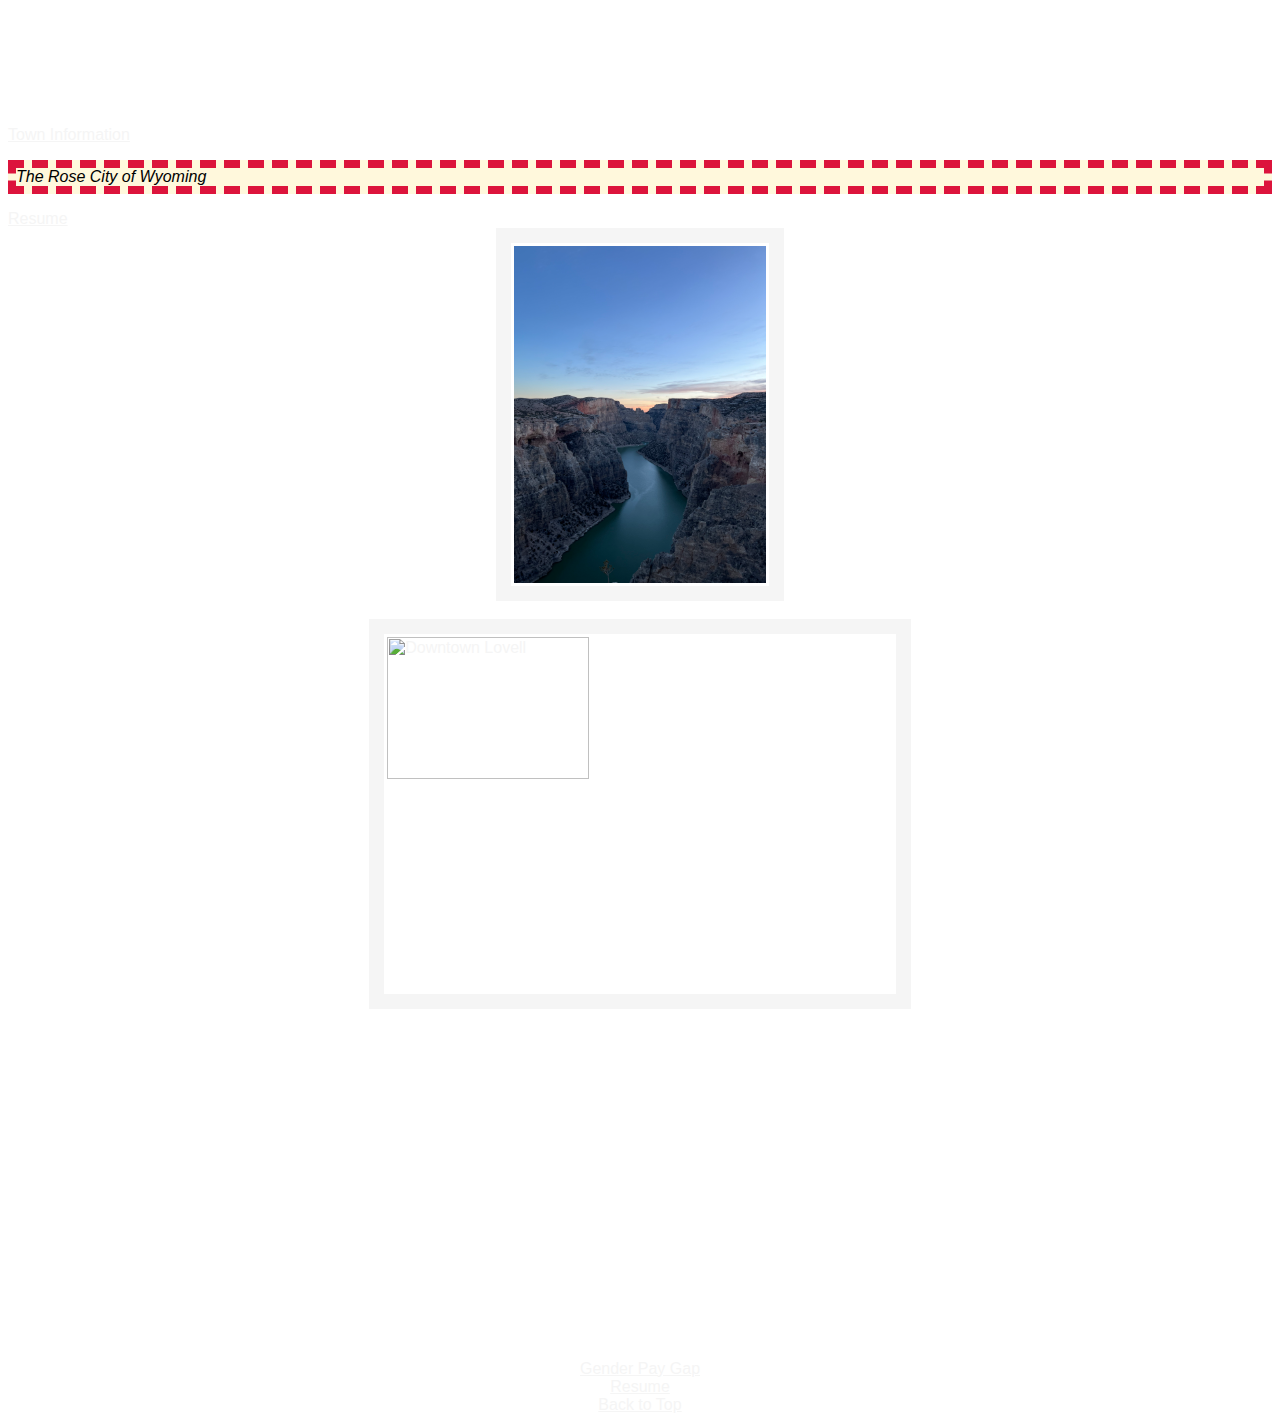
==== is 201 folder/index.html @ 7b89c259 "Add files via upload" ====
<head>
<title>My First Webpage</title>
<link rel="stylesheet" href="css/styles.css">
</head>
<body>
   <!--ALT/OPT Z for word wrap-->

    <h1 id="top">One of our Favorite Places</h1>
   <h5>Lovell Wyoming</h5>
   <a href="https://www.townoflovell.com/" target="_blank">Town Information</a>
   <p class = "rizz">The Rose City of Wyoming</p>
   <a href="html/resume.html">Resume</a>
   <a href="../index"
  
   <center>
    <img src="img/IMG_2736.jpeg" alt="Bighorn Canyon" width="20%">
    <br>
    <img src="https://cowboystatedaily.imgix.net/Lovell-Wyoming-chamber-7.1.23.jpg" alt="Downtown Lovell" width="40%"> 
    <br>
    <iframe width="560" height="315" src="https://www.youtube.com/embed/RDyM8wHyyt4?si=T7FO2_2Ib55meQrs" title="YouTube video player" frameborder="0" allow="accelerometer; autoplay; clipboard-write; encrypted-media; gyroscope; picture-in-picture; web-share" referrerpolicy="strict-origin-when-cross-origin" allowfullscreen></iframe>
    <center>
        <br>
        <a href="html/about.html">Gender Pay Gap</a>
        <br>
        <a href="html/resume.html">Resume</a>
    <br>
    <a href="#top">Back to Top</a>
</body>
---- is 201 folder/css/styles.css ----
body{
    background-image: url('https://img.pikbest.com/backgrounds/20200326/seamless-pattern-with-symmetric-geometric-lines-on-the-navy-blue-background--v_1732140jpg!w700wp') ;
    color: white;
    font-family:Verdana, Geneva, Tahoma, sans-serif 
}
h1{
    font-family:'Franklin Gothic Medium', 'Arial Narrow', Arial, sans-serif;
    text-align: center;
}
h5{
    text-align: center;
    font-style:italic;
    font-size: large;
}
a{
    color:whitesmoke
}
a:visited{
    color:white;
}
img{
    border: 15px solid whitesmoke;
    padding: 3px;
    margin: 5px; 
    /*centers stuff*/
    display: block;
    margin: auto ; 
}
.rizz{
    font-family:'Franklin Gothic Medium', 'Arial Narrow', Arial, sans-serif;
    color: black;
    background-color: cornsilk;
    border: 8px dashed crimson;
    font-size: 36 pt;
    font-style: italic;
}
.rizz:hover{
    font-family:'Lucida Sans', 'Lucida Sans Regular', 'Lucida Grande', 'Lucida Sans Unicode', Geneva, Verdana, sans-serif;
    color:cornsilk;
    font-size: 48 pt;
    background-color: crimson;
    border: black ;
}
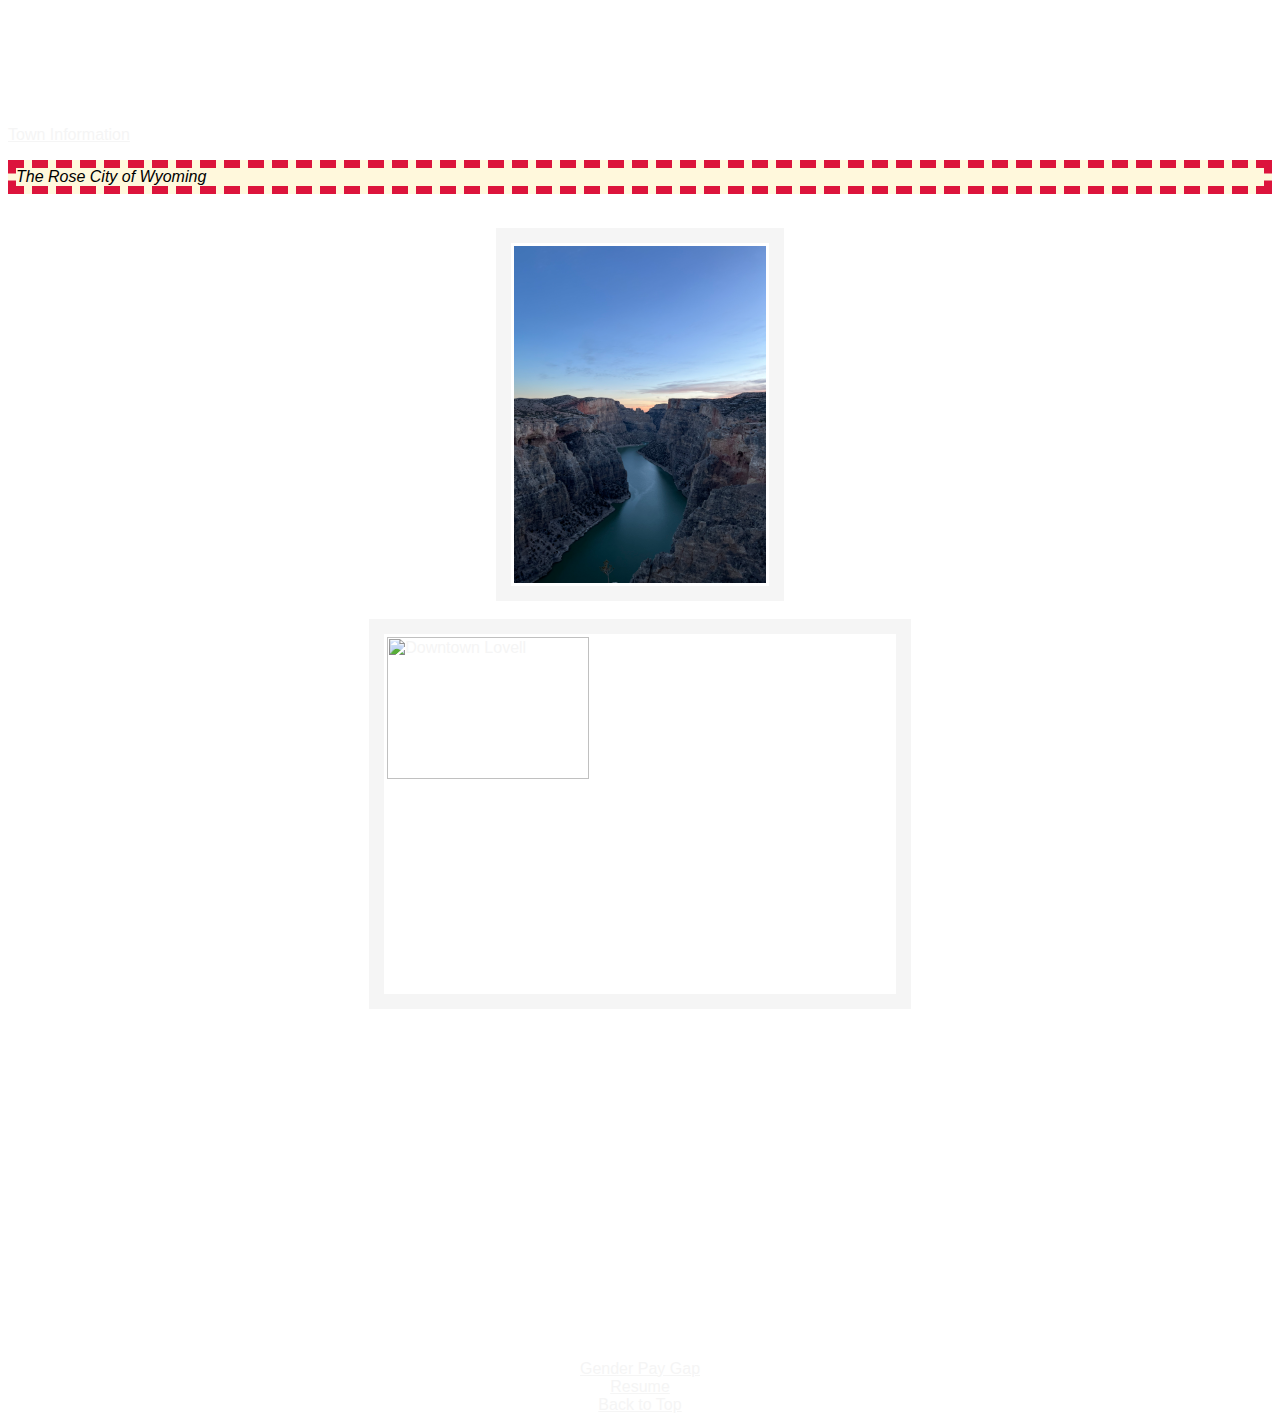
==== commit a0b46b5d: "Add files via upload" ====
--- a/is 201 folder/index.html
+++ b/is 201 folder/index.html
@@ -9,15 +9,16 @@
    <h5>Lovell Wyoming</h5>
    <a href="https://www.townoflovell.com/" target="_blank">Town Information</a>
    <p class = "rizz">The Rose City of Wyoming</p>
-   <a href="html/resume.html">Resume</a>
+   
    <a href="../index"
   
    <center>
+    <br>
     <img src="img/IMG_2736.jpeg" alt="Bighorn Canyon" width="20%">
     <br>
     <img src="https://cowboystatedaily.imgix.net/Lovell-Wyoming-chamber-7.1.23.jpg" alt="Downtown Lovell" width="40%"> 
     <br>
-    <iframe width="560" height="315" src="https://www.youtube.com/embed/RDyM8wHyyt4?si=T7FO2_2Ib55meQrs" title="YouTube video player" frameborder="0" allow="accelerometer; autoplay; clipboard-write; encrypted-media; gyroscope; picture-in-picture; web-share" referrerpolicy="strict-origin-when-cross-origin" allowfullscreen></iframe>
+    <iframe width="560" height="315" src="https://www.youtube.com/embed/RDyM8wHyyt4?si=l0S3oOdewcJNlYnp" title="YouTube video player" frameborder="0" allow="accelerometer; autoplay; clipboard-write; encrypted-media; gyroscope; picture-in-picture; web-share" referrerpolicy="strict-origin-when-cross-origin" allowfullscreen></iframe>
     <center>
         <br>
         <a href="html/about.html">Gender Pay Gap</a>
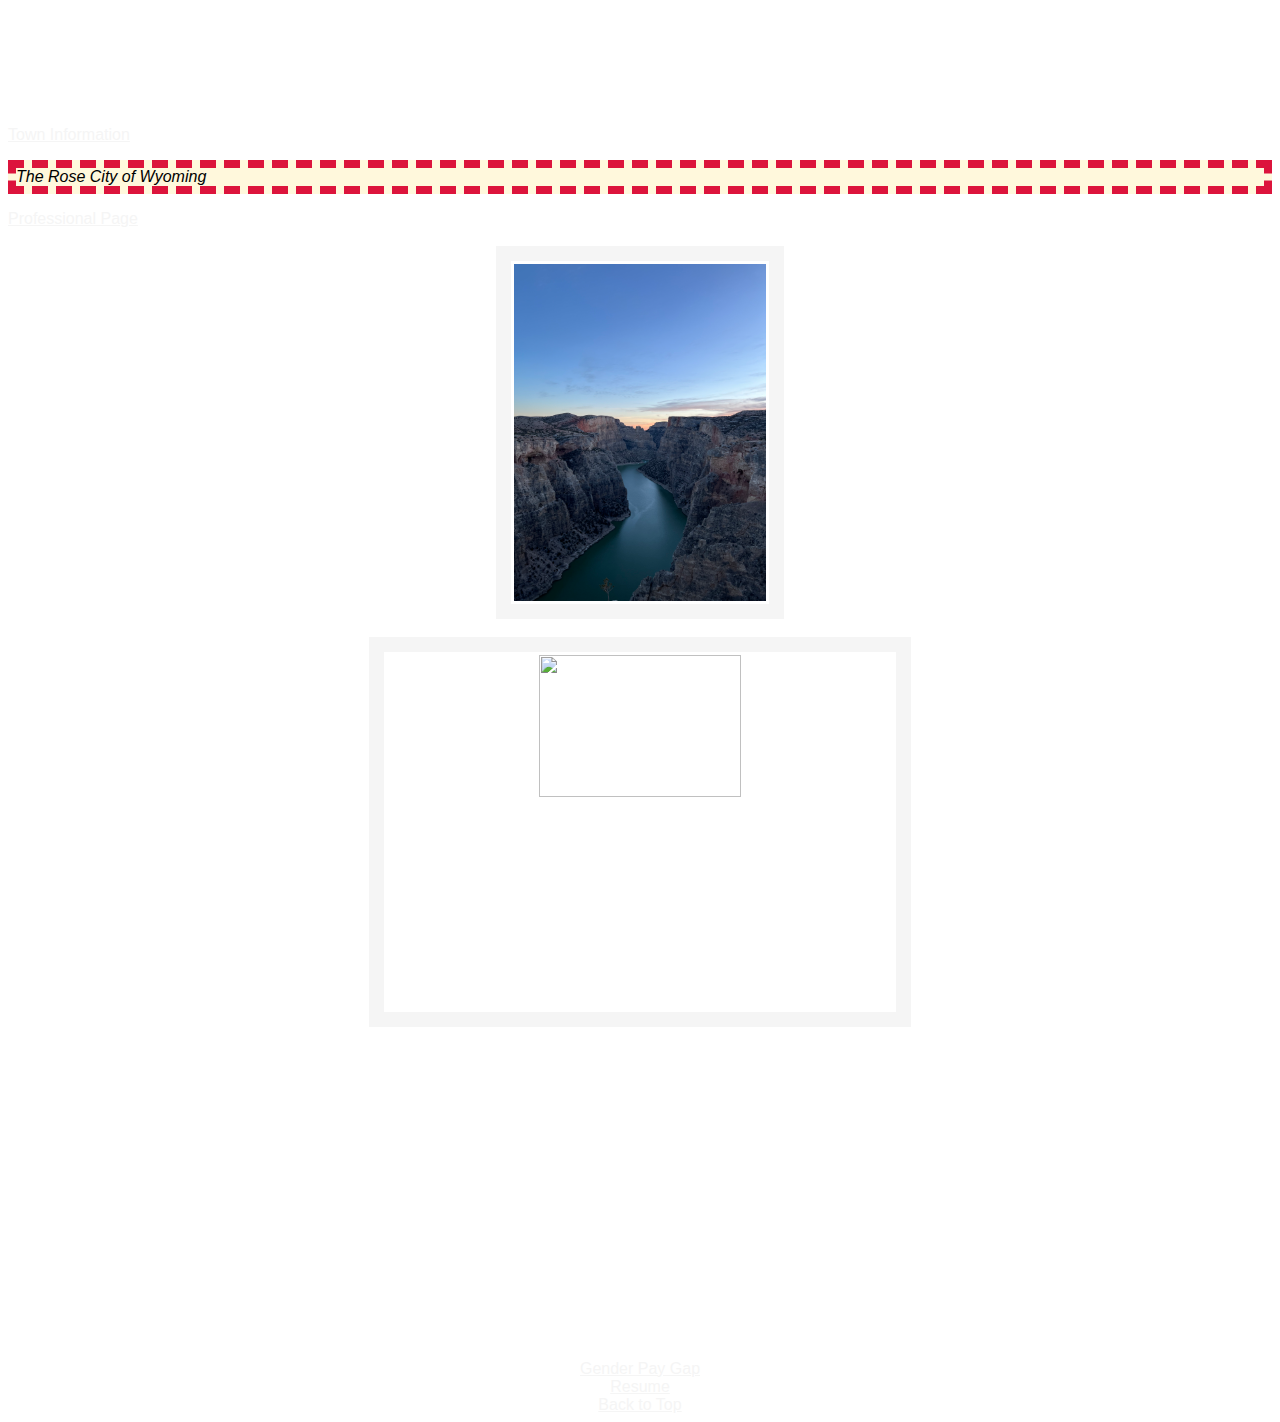
==== commit fb2a4e50: "Add files via upload" ====
--- a/is 201 folder/index.html
+++ b/is 201 folder/index.html
@@ -10,7 +10,7 @@
    <a href="https://www.townoflovell.com/" target="_blank">Town Information</a>
    <p class = "rizz">The Rose City of Wyoming</p>
    
-   <a href="../index"
+   <a href="../index.html">Professional Page</a>
   
    <center>
     <br>
@@ -19,11 +19,11 @@
     <img src="https://cowboystatedaily.imgix.net/Lovell-Wyoming-chamber-7.1.23.jpg" alt="Downtown Lovell" width="40%"> 
     <br>
     <iframe width="560" height="315" src="https://www.youtube.com/embed/RDyM8wHyyt4?si=l0S3oOdewcJNlYnp" title="YouTube video player" frameborder="0" allow="accelerometer; autoplay; clipboard-write; encrypted-media; gyroscope; picture-in-picture; web-share" referrerpolicy="strict-origin-when-cross-origin" allowfullscreen></iframe>
-    <center>
         <br>
         <a href="html/about.html">Gender Pay Gap</a>
         <br>
         <a href="html/resume.html">Resume</a>
     <br>
     <a href="#top">Back to Top</a>
+   </center>
 </body>
